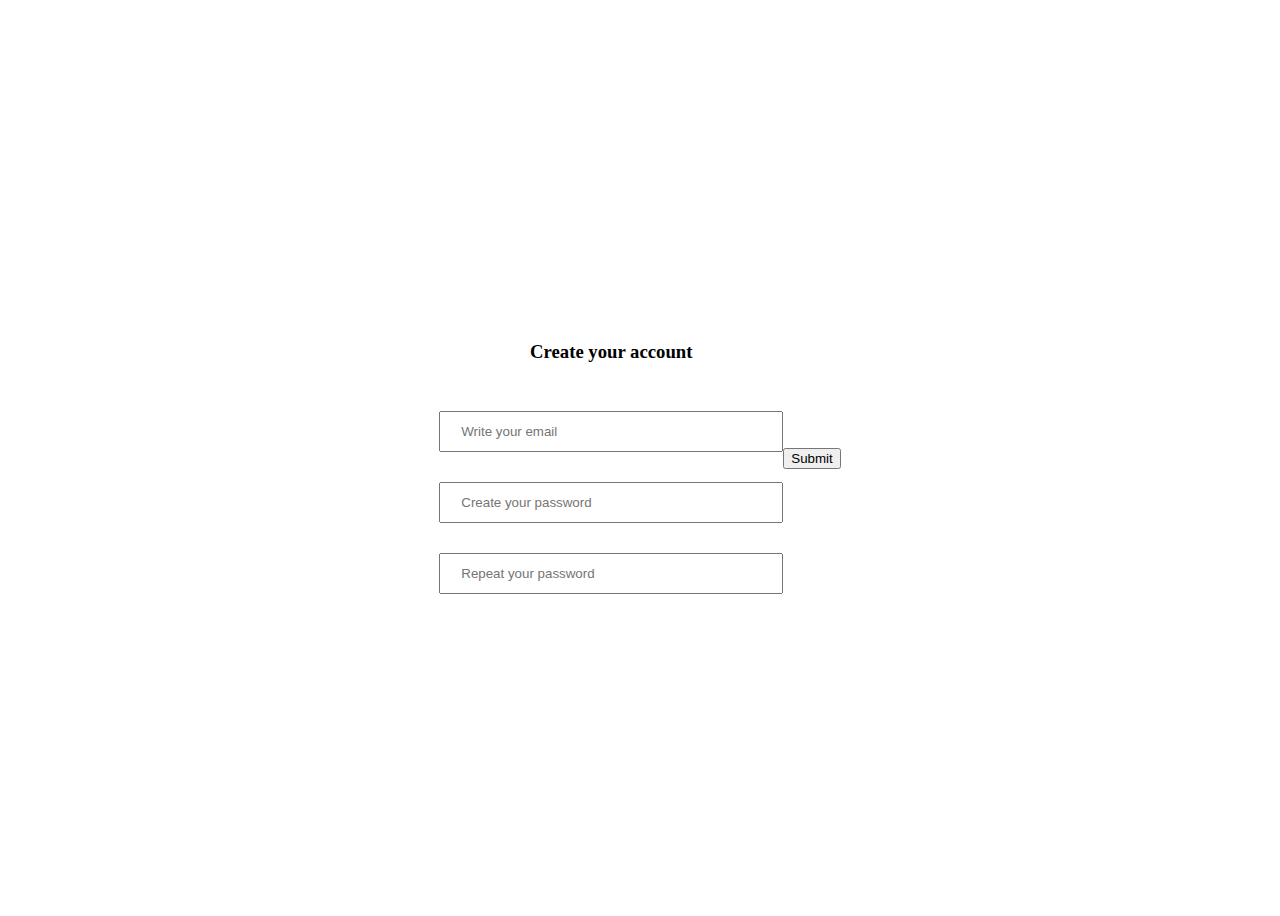
==== index.html @ 521bc44e "init" ====
<!DOCTYPE html>
<html lang="en">

<head>
    <meta charset="UTF-8">
    <meta http-equiv="X-UA-Compatible" content="IE=edge">
    <meta name="viewport" content="width=device-width, initial-scale=1.0">
    <title>registration</title>
    <link href="https://cdn.jsdelivr.net/npm/bootstrap@5.3.0-alpha1/dist/css/bootstrap.min.css" rel="stylesheet"
        integrity="sha384-GLhlTQ8iRABdZLl6O3oVMWSktQOp6b7In1Zl3/Jr59b6EGGoI1aFkw7cmDA6j6gD" crossorigin="anonymous">
    <link rel="stylesheet" href="style/style.css">
</head>

<body>

    <!-- create user -->

    <form action="" name="create-user" class="reg">
        <h3>Create your account</h3>
        <input type="email" name="email" id="email"  placeholder="Write your email">
        <input type="password" name="password" id="password"  placeholder="Create your password">
        <input type="password" name="password" id="repeat-password"  placeholder="Repeat your password">
    </form>
    <button class="btn btn-primary" id="reg">
        Submit
    </button>

</body>
<script src="main.js"></script>

</html>
---- style/style.css ----
body {
  display: flex;
  align-items: center;
  justify-content: center;
  height: 100vh;
}

form {
  display: flex;
  flex-direction: column;
  gap: 30px;
  align-items: center;
}
form input {
  width: 300px;
  padding: 11px 20px;
}
form button {
  width: 300px;
}
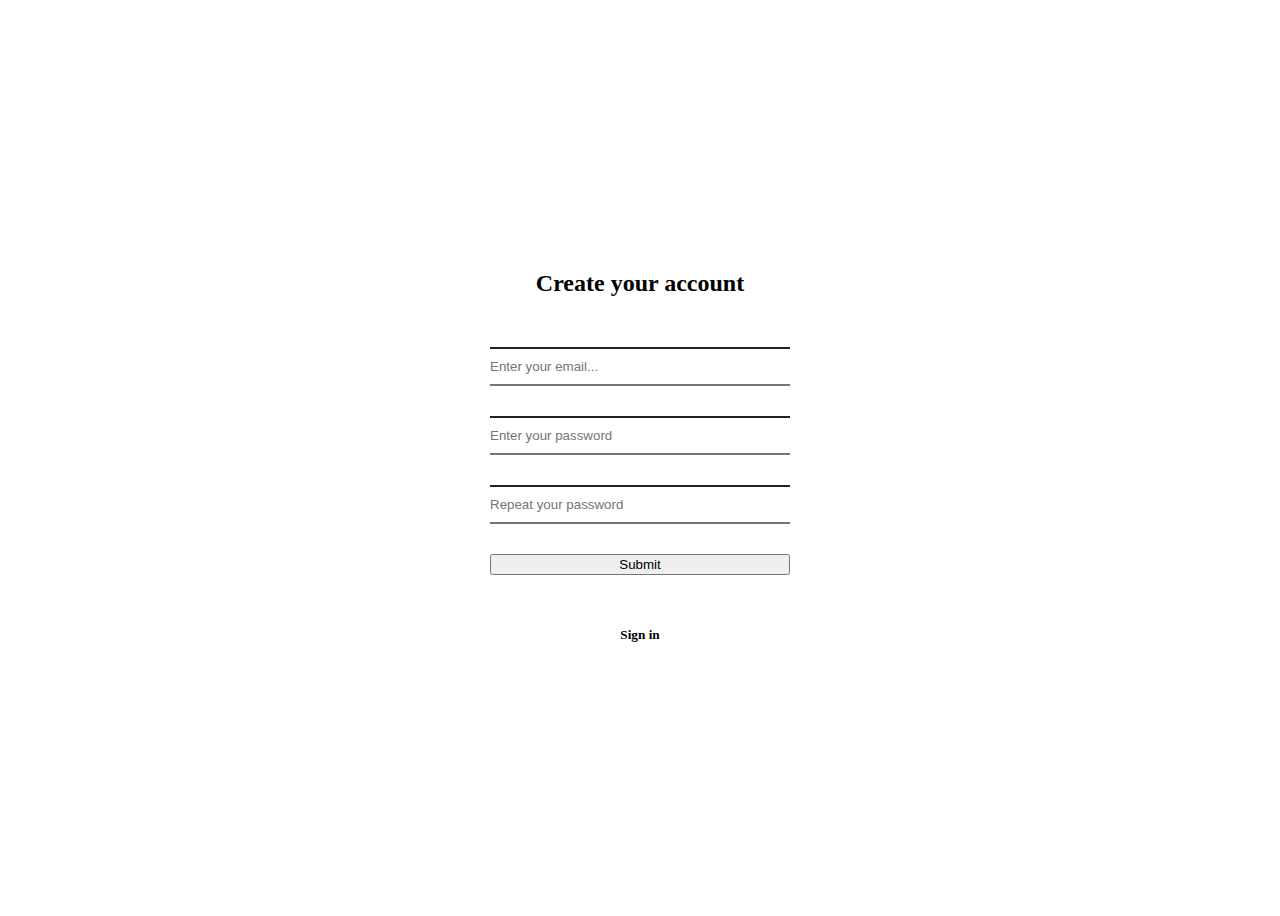
==== commit b8edb7e6: "Add files via upload" ====
--- a/index.html
+++ b/index.html
@@ -1,31 +1,45 @@
-<!DOCTYPE html>
-<html lang="en">
-
-<head>
-    <meta charset="UTF-8">
-    <meta http-equiv="X-UA-Compatible" content="IE=edge">
-    <meta name="viewport" content="width=device-width, initial-scale=1.0">
-    <title>registration</title>
-    <link href="https://cdn.jsdelivr.net/npm/bootstrap@5.3.0-alpha1/dist/css/bootstrap.min.css" rel="stylesheet"
-        integrity="sha384-GLhlTQ8iRABdZLl6O3oVMWSktQOp6b7In1Zl3/Jr59b6EGGoI1aFkw7cmDA6j6gD" crossorigin="anonymous">
-    <link rel="stylesheet" href="style/style.css">
-</head>
-
-<body>
-
-    <!-- create user -->
-
-    <form action="" name="create-user" class="reg">
-        <h3>Create your account</h3>
-        <input type="email" name="email" id="email"  placeholder="Write your email">
-        <input type="password" name="password" id="password"  placeholder="Create your password">
-        <input type="password" name="password" id="repeat-password"  placeholder="Repeat your password">
-    </form>
-    <button class="btn btn-primary" id="reg">
-        Submit
-    </button>
-
-</body>
-<script src="main.js"></script>
-
+<!DOCTYPE html>
+<html lang="en">
+
+<head>
+    <meta charset="UTF-8">
+    <meta http-equiv="X-UA-Compatible" content="IE=edge">
+    <meta name="viewport" content="width=device-width, initial-scale=1.0">
+    <title>Document</title>
+    <link href="https://cdn.jsdelivr.net/npm/bootstrap@5.3.0-alpha1/dist/css/bootstrap.min.css" rel="stylesheet"
+        integrity="sha384-GLhlTQ8iRABdZLl6O3oVMWSktQOp6b7In1Zl3/Jr59b6EGGoI1aFkw7cmDA6j6gD" crossorigin="anonymous">
+    <link rel="stylesheet" href="style.css">
+</head>
+
+<body>
+
+    <div class="window">
+        <div class="reg-card" id="reg-card">
+            <form action="" name="registration">
+                <h2>
+                    Create your account
+                </h2>
+                <input type="email" name="email" id="email" placeholder="Enter your email..." required>
+                <input type="password" name="password" id="password" placeholder="Enter your password" minlength="8" required>
+                <input type="password" name="password" id="password-repeat" placeholder="Repeat your password" minlength="8" required>
+                <button class="btn btn-primary" id="submit-reg">Submit</button>
+                <h5 id="signIn-btn">Sign in</h5>
+            </form>
+        
+            <form action="" name="sign-in">
+                <h2>
+                    Sign in your account
+                </h2>
+                <input type="email" name="email" id="signIn-email" placeholder="Enter your email..." >
+                <input type="password" name="password" id="signIn-password" placeholder="Enter your password" minlength="8" >
+                <button class="btn btn-primary" id="enter" name="enter">Sign in</button>
+                <h5 id="signUp-btn">Sign up</h5>
+                <a href="todo-list/index.html">1111</a>
+            </form>
+        </div>
+    </div>
+
+</body>
+<script src="main.js"></script>
+
 </html>--- a/style.css
+++ b/style.css
@@ -0,0 +1,44 @@
+body {
+    display: flex;
+    align-items: center;
+    justify-content: center;
+    height: 100vh;
+}
+
+form {
+    display: flex;
+    flex-direction: column;
+    align-items: center;
+    justify-content: center;
+    gap: 30px;
+    width: 300px;
+
+}
+input, button {
+    width: 100%;
+}
+
+input {
+    padding: 10px 20px;
+    border-radius: 6px;
+}
+
+.wrong-pas {
+    border: 2px solid red;
+}
+
+.window {
+    width: 300px;
+    overflow: hidden;
+}
+
+.reg-card {
+    width: 700px;
+    display: flex;
+    gap: 100px;
+    transition: .3s;
+}
+
+form > h5 {
+    cursor: pointer;
+}